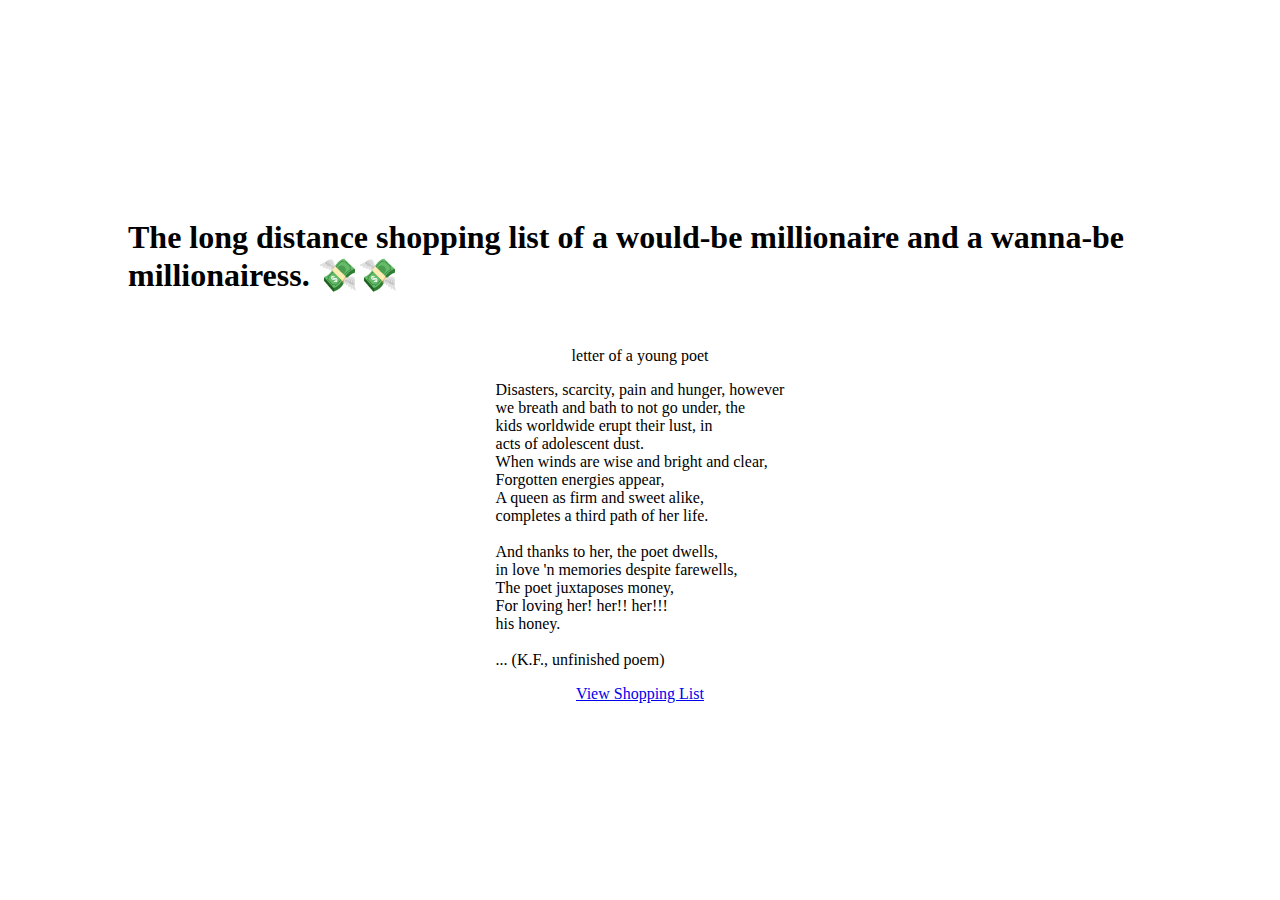
==== shecantaffordthisbutmaybeican.html @ 136f8dc4 "Add files" ====
<!DOCTYPE html>
<html lang="en">
  <head>
    <meta charset="UTF-8" />
    <meta name="viewport" content="width=device-width, initial-scale=1.0" />
    <title>Happy Birthday</title>
    <link rel="stylesheet" href="styles.css" />
    <!-- Link to your custom CSS file -->
  </head>
  <body>
    <audio autoplay loop>
      <source src="birthdaysong.mp3" type="audio/mp3" />
    </audio>
    <div class="happy">
      <h1>
        The long distance shopping list of a would-be millionaire and a wanna-be
        millionairess. 💸💸
      </h1>
      <p></p>

      letter of a young poet
      <p>
        Disasters, scarcity, pain and hunger, however
        <br />
        we breath and bath to not go under, the
        <br />
        kids worldwide erupt their lust, in
        <br />
        acts of adolescent dust.
        <br />
        When winds are wise and bright and clear,
        <br />
        Forgotten energies appear,
        <br />
        A queen as firm and sweet alike,
        <br />
        completes a third path of her life.
        <br />
        <br />
        And thanks to her, the poet dwells,
        <br />
        in love 'n memories despite farewells,
        <br />
        The poet juxtaposes money,
        <br />
        For loving her! her!! her!!!
        <br />
        his honey.
        <br />
        <br />... (K.F., unfinished poem)
      </p>
      <a href="pami.html">View Shopping List</a>
    </div>
  </body>
</html>
---- styles.css ----
/* styles.css */

body {
  max-width: 80%;
  margin: 0 auto;
}

.happy {
  display: flex;
  flex-direction: column;
  align-items: center;
  justify-content: center;
  height: 100vh;
  margin: 0;
}

/* Custom CSS for the carousel */
#imageCarousel {
  margin-top: 20px;
  max-width: 600px;
  margin: 0 auto;
}

.carousel-item img {
  width: 100%;
  height: 100vh;
  object-fit: cover;
}

.carousel-caption {
  color: black;
  background-color: white;
  border-radius: 4px;
  margin: 40px;
}

/* .imagewrapper {
  height: 500px;
  width: 100%;
} */
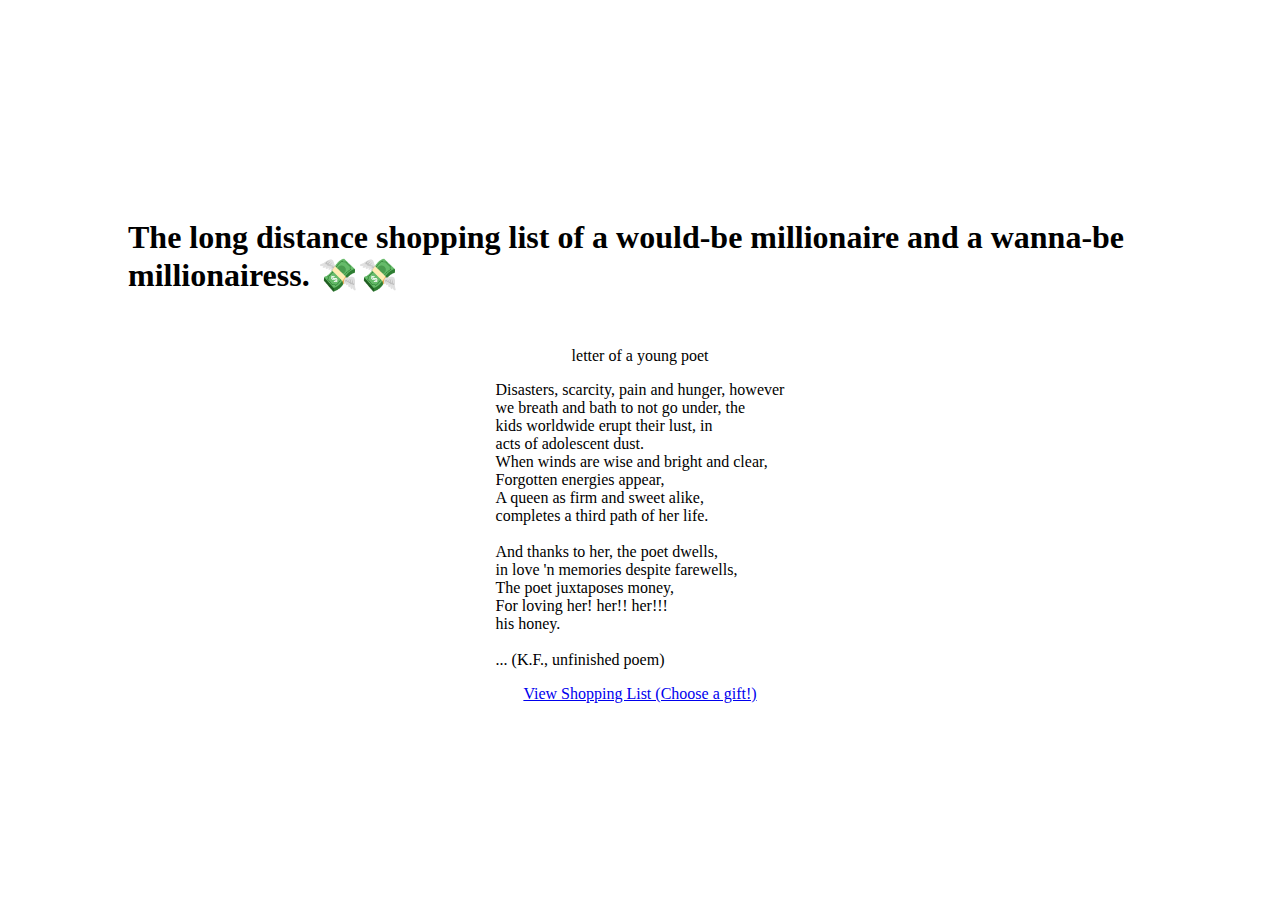
==== commit 262e3b8d: "Update shecantaffordthisbutmaybeican.html" ====
--- a/shecantaffordthisbutmaybeican.html
+++ b/shecantaffordthisbutmaybeican.html
@@ -49,7 +49,7 @@
         <br />
         <br />... (K.F., unfinished poem)
       </p>
-      <a href="pami.html">View Shopping List</a>
+      <a href="pami.html">View Shopping List (Choose a gift!)</a>
     </div>
   </body>
 </html>
